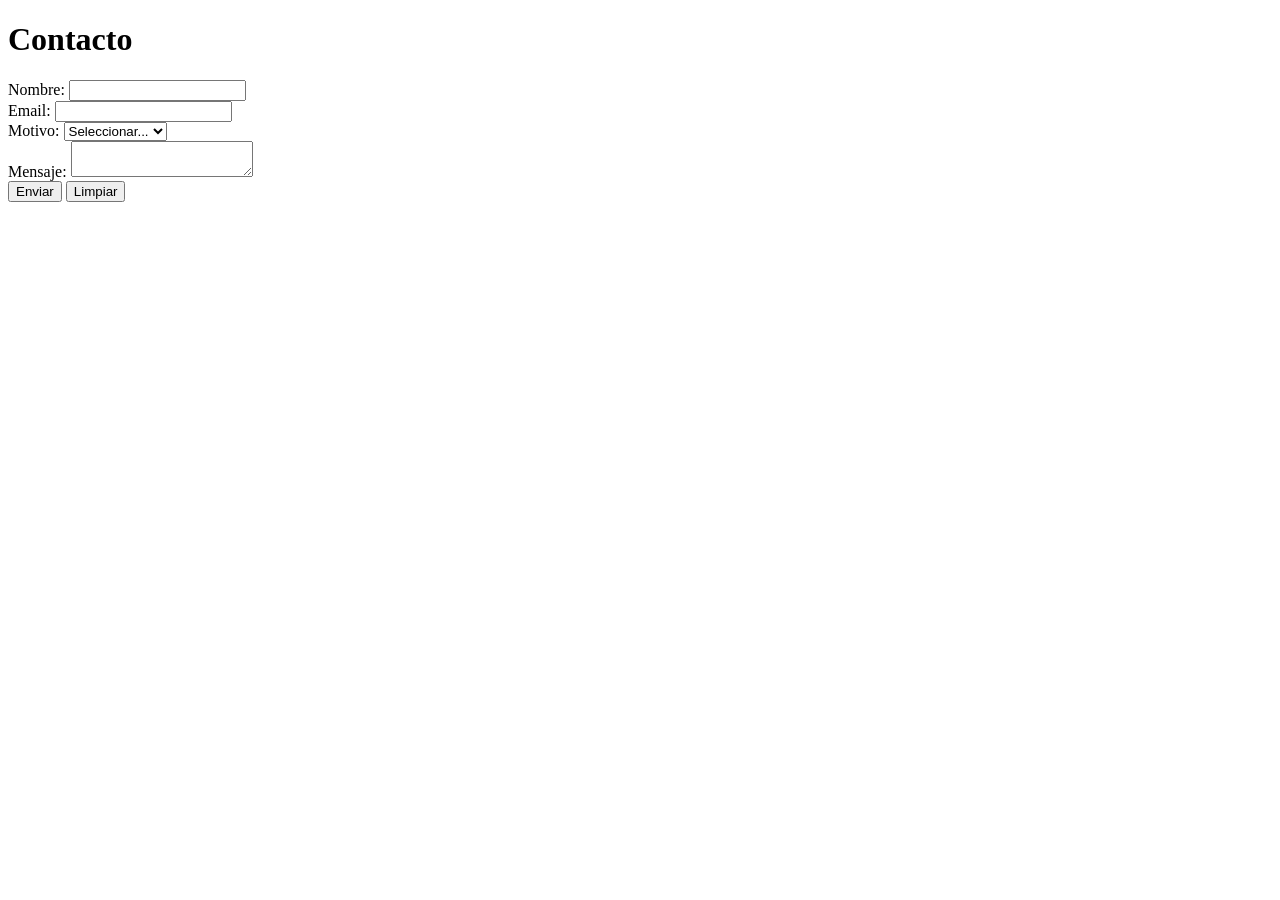
==== pages/contacto.html @ 8efc092f "Se agrega el Proyecto" ====
<!doctype html>
<html lang="en">
  <head>
    <meta charset="UTF-8" />
    <meta name="viewport" content="width=device-width, initial-scale=1.0" />
    <title>Contacto</title>
    <link rel="stylesheet" href="../CSS/styles.css" />
  </head>
  <body class="body-contac">
    <header>
      <h1 class="contacto">Contacto</h1>
    </header>
    <form
      class="formulario"
      action="https://formspree.io/f/mqeglvdr"
      method="POST"
      target="_blank"
      border="1"
    >
      <label for="name">Nombre:</label>
      <input type="text" id="name" name="name" required />
      <br />
      <label for="email">Email:</label>
      <input type="email" id="email" name="_replyto" required />
      <br />
      <label for="motivo">Motivo:</label>
      <select id="motivo" name="motivo" required>
        <option value="">Seleccionar...</option>
        <option value="venta">Venta</option>
        <option value="consulta">Consulta</option>
        <option value="reclamo">Reclamo</option>
      </select>
      <br />
      <label for="message">Mensaje:</label>
      <textarea id="message" name="message" required></textarea>
      <br />
      <button class="enviar" type="submit">Enviar</button>
      <button class="limpiar" type="reset">Limpiar</button>
    </form>
  </body>
</html>
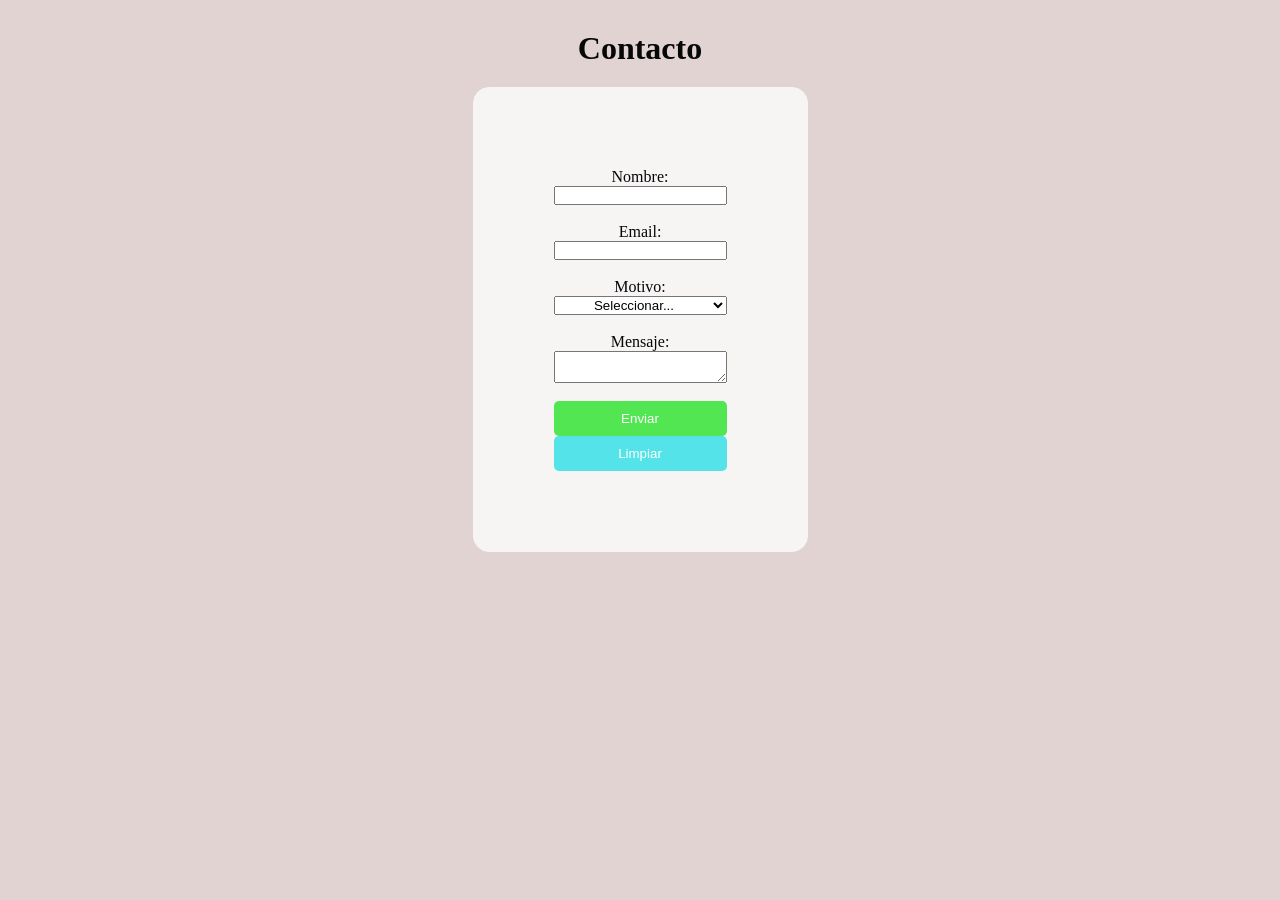
==== commit f915b5be: "Correccion de rutas y minusculas en css" ====
--- a/pages/contacto.html
+++ b/pages/contacto.html
@@ -4,7 +4,7 @@
     <meta charset="UTF-8" />
     <meta name="viewport" content="width=device-width, initial-scale=1.0" />
     <title>Contacto</title>
-    <link rel="stylesheet" href="../CSS/styles.css" />
+    <link rel="stylesheet" href="../css/styles.css" />
   </head>
   <body class="body-contac">
     <header>
--- a/css/styles.css
+++ b/css/styles.css
@@ -0,0 +1,189 @@
+/*---------------------------------------------------GENERALES--------------------------------------------*/
+
+* {
+  margin: 0;
+  padding: 0;
+  box-sizing: border-box;
+  text-align: center;
+}
+button {
+  background-color: #5e5c5c;
+  color: white;
+  border: none;
+  border-radius: 5px;
+  padding: 10px 20px;
+  cursor: pointer;
+}
+a {
+  text-decoration: none;
+  color: inherit;
+}
+
+/*---------------------------------------------------HEADER--------------------------------------------*/
+.grid-container {
+  display: grid;
+  grid-template-columns: auto;
+  grid-template-rows: auto;
+}
+.cabezera {
+  display: flex;
+  background-color: #080808;
+  color: aliceblue;
+  padding: 20px;
+  position: fixed;
+  top: 0;
+  width: 100%;
+  justify-content: space-between;
+  flex-direction: row-reverse;
+}
+.carrito-usuario {
+  border-color: #080808;
+  order: -3;
+  gap: 6px;
+}
+.menu-busqueda {
+  border-color: #080808;
+  gap: 6px;
+}
+.parrafo-1 {
+  color: aliceblue;
+  font-size: 1em;
+  border: #080808 solid 1px;
+}
+
+/*-----------------------------------------------------MAIN-----------------------------------------------------*/
+.marca {
+  color: #080808;
+  font-size: 2.2em;
+  font-family:
+    "Lucida Sans", "Lucida Sans Regular", "Lucida Grande",
+    "Lucida Sans Unicode", Geneva, Verdana, sans-serif;
+  border: #8382821c solid 0px;
+  height: 70px;
+  width: 100%;
+  margin-top: 90px;
+  align-items: center;
+}
+h2 {
+  color: #080808;
+  font-size: 1.5em;
+  margin-bottom: 30px;
+  border: #5e5d5d solid 1px;
+  font-family:
+    "Lucida Sans", "Lucida Sans Regular", "Lucida Grande",
+    "Lucida Sans Unicode", Geneva, Verdana, sans-serif;
+}
+p {
+  color: #080808;
+  font-size: 1em;
+  margin-bottom: 20px;
+}
+.productos-destacados {
+  display: flex;
+  justify-content: center;
+  flex-wrap: wrap;
+  color: #080808;
+  font-size: 0.9em;
+  margin-bottom: 20px;
+  border: 0px;
+  font-family:
+    "Lucida Sans", "Lucida Sans Regular", "Lucida Grande",
+    "Lucida Sans Unicode", Geneva, Verdana, sans-serif;
+}
+article {
+  margin: 4rem;
+  color: #080808;
+  background-color: #e2d3d3;
+  width: 300px;
+  padding-bottom: 2rem;
+  border-radius: 1rem;
+  overflow: hidden;
+}
+
+/*-----------------------------------------------------FOOTER-----------------------------------------------------*/
+
+.footer {
+  background-color: #e2d3d3;
+  color: rgb(7, 7, 7);
+  padding: 20px;
+  display: flex;
+  flex-direction: column;
+}
+.contacto-footer {
+  color: rgb(7, 7, 7);
+  font-size: 1.2em;
+  margin: 10px;
+  font-family:
+    "Lucida Sans", "Lucida Sans Regular", "Lucida Grande",
+    "Lucida Sans Unicode", Geneva, Verdana, sans-serif;
+}
+
+.lista-footer {
+  list-style: none;
+  gap: 20px;
+  font-style: italic;
+}
+.nav-footer {
+  align-items: center;
+  gap: 20px;
+  font-style: italic;
+}
+.iconos-redes {
+  gap: 20px;
+  margin-top: 10px;
+  border: #e2d3d3 solid 0px;
+}
+/*-----------------------------------------------------PAGES-----------------------------------------------------*/
+.body-contac {
+  display: flex;
+  flex-direction: column;
+  align-items: center;
+  margin: 30px;
+  background-color: #e2d3d3;
+  color: rgb(7, 7, 7);
+}
+.contacto {
+  color: rgb(7, 7, 7);
+  font-size: 2em;
+  margin-bottom: 20px;
+}
+.formulario {
+  display: grid;
+  grid-template-columns: 0fr;
+  text-align: center;
+  gap: 0rem;
+  margin-bottom: 1rem;
+  border: #f7f4f4 solid 1px;
+  border-radius: 1rem;
+  padding: 5rem;
+  background-color: #f7f4f4;
+}
+.enviar {
+  background-color: #53e653;
+}
+.limpiar {
+  background-color: #53e3e8;
+}
+.tabla-talles {
+  display: flex;
+  justify-content: center;
+  color: rgb(7, 7, 7);
+  padding: 0;
+  background-color: #fdfcfc;
+  box-sizing: border-box;
+  text-align: center;
+}
+
+/*-----------------------------------------------------MEDIA QUERIES-----------------------------------------------------*/
+@media (max-width: 600px) {
+  header,
+  footer {
+    flex-direction: column;
+  }
+  .marca {
+    font-size: 1.5em;
+  }
+  .formulario {
+    padding: 2rem;
+  }
+}
